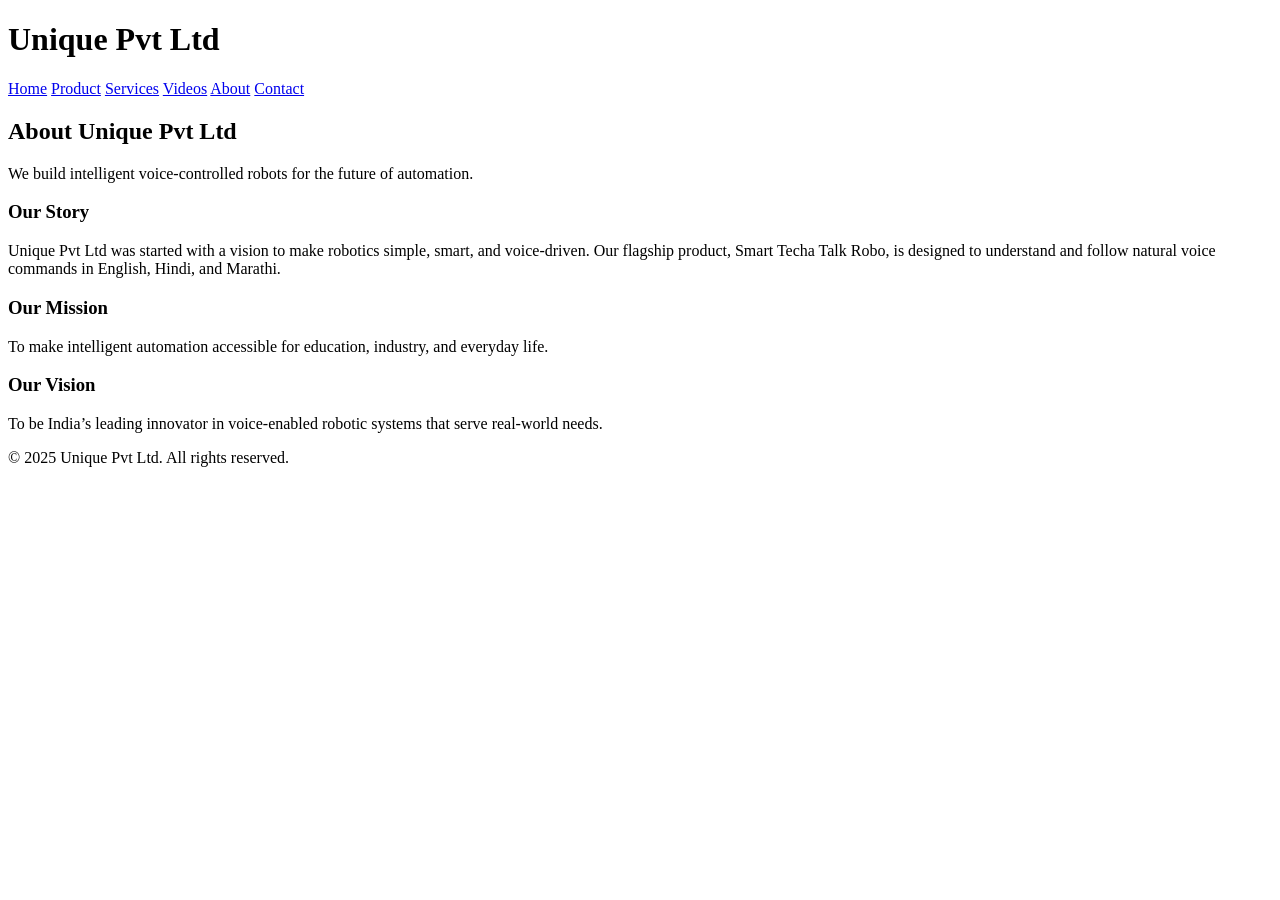
==== about.html @ 414ba50c "Create about.html" ====
<!DOCTYPE html>
<html lang="en">
<head>
  <meta charset="UTF-8" />
  <meta name="viewport" content="width=device-width, initial-scale=1.0"/>
  <title>About Us - Unique Pvt Ltd</title>
  <link rel="stylesheet" href="style.css" />
</head>
<body>
  <header>
    <div class="container">
      <h1>Unique Pvt Ltd</h1>
      <nav>
        <a href="index.html">Home</a>
        <a href="product.html">Product</a>
        <a href="services.html">Services</a>
        <a href="videos.html">Videos</a>
        <a href="about.html">About</a>
        <a href="index.html#contact">Contact</a>
      </nav>
    </div>
  </header>

  <section class="about-hero">
    <h2>About Unique Pvt Ltd</h2>
    <p>We build intelligent voice-controlled robots for the future of automation.</p>
  </section>

  <section class="about-content">
    <div class="about-text">
      <h3>Our Story</h3>
      <p>Unique Pvt Ltd was started with a vision to make robotics simple, smart, and voice-driven. Our flagship product, Smart Techa Talk Robo, is designed to understand and follow natural voice commands in English, Hindi, and Marathi.</p>

      <h3>Our Mission</h3>
      <p>To make intelligent automation accessible for education, industry, and everyday life.</p>

      <h3>Our Vision</h3>
      <p>To be India’s leading innovator in voice-enabled robotic systems that serve real-world needs.</p>
    </div>
  </section>

  <footer>
    <p>&copy; 2025 Unique Pvt Ltd. All rights reserved.</p>
  </footer>
</body>
</html>
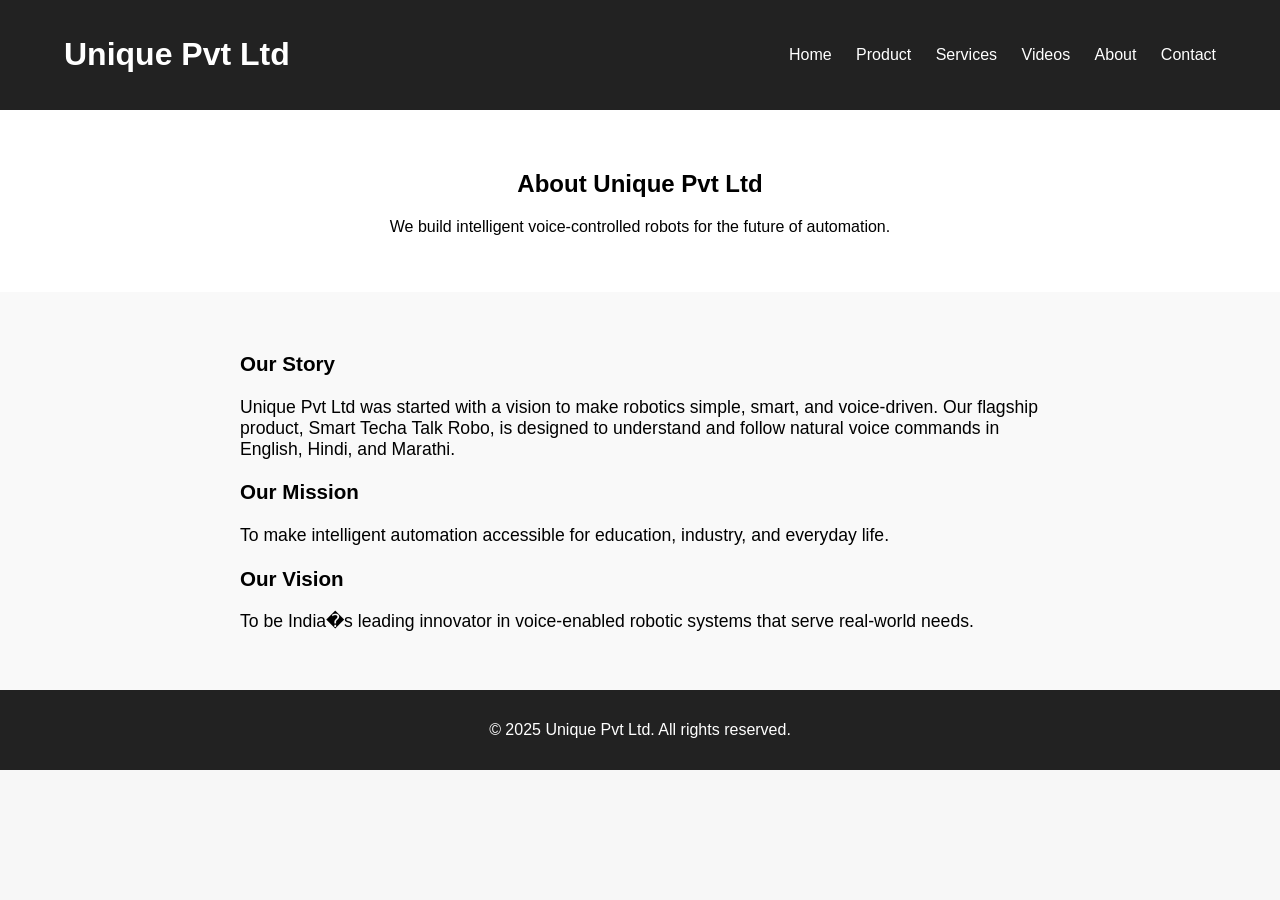
==== commit 1b31a151: "Add files via upload" ====
--- a/about.html
+++ b/about.html
@@ -1,46 +1,46 @@
-<!DOCTYPE html>
-<html lang="en">
-<head>
-  <meta charset="UTF-8" />
-  <meta name="viewport" content="width=device-width, initial-scale=1.0"/>
-  <title>About Us - Unique Pvt Ltd</title>
-  <link rel="stylesheet" href="style.css" />
-</head>
-<body>
-  <header>
-    <div class="container">
-      <h1>Unique Pvt Ltd</h1>
-      <nav>
-        <a href="index.html">Home</a>
-        <a href="product.html">Product</a>
-        <a href="services.html">Services</a>
-        <a href="videos.html">Videos</a>
-        <a href="about.html">About</a>
-        <a href="index.html#contact">Contact</a>
-      </nav>
-    </div>
-  </header>
-
-  <section class="about-hero">
-    <h2>About Unique Pvt Ltd</h2>
-    <p>We build intelligent voice-controlled robots for the future of automation.</p>
-  </section>
-
-  <section class="about-content">
-    <div class="about-text">
-      <h3>Our Story</h3>
-      <p>Unique Pvt Ltd was started with a vision to make robotics simple, smart, and voice-driven. Our flagship product, Smart Techa Talk Robo, is designed to understand and follow natural voice commands in English, Hindi, and Marathi.</p>
-
-      <h3>Our Mission</h3>
-      <p>To make intelligent automation accessible for education, industry, and everyday life.</p>
-
-      <h3>Our Vision</h3>
-      <p>To be India’s leading innovator in voice-enabled robotic systems that serve real-world needs.</p>
-    </div>
-  </section>
-
-  <footer>
-    <p>&copy; 2025 Unique Pvt Ltd. All rights reserved.</p>
-  </footer>
-</body>
-</html>
+<!DOCTYPE html>
+<html lang="en">
+<head>
+  <meta charset="UTF-8" />
+  <meta name="viewport" content="width=device-width, initial-scale=1.0"/>
+  <title>About Us - Unique Pvt Ltd</title>
+  <link rel="stylesheet" href="style.css" />
+</head>
+<body>
+  <header>
+    <div class="container">
+      <h1>Unique Pvt Ltd</h1>
+      <nav>
+        <a href="index.html">Home</a>
+        <a href="product.html">Product</a>
+        <a href="services.html">Services</a>
+        <a href="videos.html">Videos</a>
+        <a href="about.html">About</a>
+        <a href="index.html#contact">Contact</a>
+      </nav>
+    </div>
+  </header>
+
+  <section class="about-hero">
+    <h2>About Unique Pvt Ltd</h2>
+    <p>We build intelligent voice-controlled robots for the future of automation.</p>
+  </section>
+
+  <section class="about-content">
+    <div class="about-text">
+      <h3>Our Story</h3>
+      <p>Unique Pvt Ltd was started with a vision to make robotics simple, smart, and voice-driven. Our flagship product, Smart Techa Talk Robo, is designed to understand and follow natural voice commands in English, Hindi, and Marathi.</p>
+
+      <h3>Our Mission</h3>
+      <p>To make intelligent automation accessible for education, industry, and everyday life.</p>
+
+      <h3>Our Vision</h3>
+      <p>To be India�s leading innovator in voice-enabled robotic systems that serve real-world needs.</p>
+    </div>
+  </section>
+
+  <footer>
+    <p>&copy; 2025 Unique Pvt Ltd. All rights reserved.</p>
+  </footer>
+</body>
+</html>
--- a/style.css
+++ b/style.css
@@ -0,0 +1,276 @@
+body {
+  margin: 0;
+  font-family: Arial, sans-serif;
+  background: #f7f7f7;
+}
+
+header {
+  background-color: #222;
+  color: white;
+  padding: 15px 0;
+}
+
+.container {
+  width: 90%;
+  max-width: 1200px;
+  margin: auto;
+  display: flex;
+  justify-content: space-between;
+  align-items: center;
+}
+
+nav a {
+  color: white;
+  margin-left: 20px;
+  text-decoration: none;
+}
+
+.hero {
+  display: flex;
+  flex-wrap: wrap;
+  align-items: center;
+  justify-content: space-around;
+  padding: 50px 20px;
+  background-color: #fff;
+}
+
+.hero-content {
+  max-width: 500px;
+}
+
+.hero-content h2 {
+  font-size: 2.5em;
+  margin-bottom: 10px;
+}
+
+.hero-content p {
+  font-size: 1.2em;
+  margin-bottom: 20px;
+}
+
+.btn {
+  background-color: #007bff;
+  color: white;
+  padding: 12px 25px;
+  text-decoration: none;
+  border-radius: 5px;
+  font-weight: bold;
+}
+
+.hero-image img {
+  width: 350px;
+  border-radius: 10px;
+  box-shadow: 0 0 10px rgba(0,0,0,0.2);
+}
+
+footer {
+  background-color: #222;
+  color: white;
+  text-align: center;
+  padding: 15px;
+}
+.contact-section {
+  background-color: #f0f0f0;
+  padding: 40px 20px;
+  text-align: center;
+}
+
+.contact-section h2 {
+  margin-bottom: 20px;
+  font-size: 2em;
+}
+
+form {
+  max-width: 500px;
+  margin: auto;
+  display: flex;
+  flex-direction: column;
+  gap: 15px;
+}
+
+form input, form textarea {
+  padding: 10px;
+  border: 1px solid #ccc;
+  border-radius: 6px;
+  font-size: 1em;
+}
+
+form button {
+  padding: 12px;
+  background-color: #007bff;
+  color: white;
+  font-size: 1em;
+  border: none;
+  border-radius: 6px;
+  cursor: pointer;
+}
+
+form button:hover {
+  background-color: #0056b3;
+}
+.product-hero {
+  text-align: center;
+  padding: 40px 20px;
+  background-color: #fff;
+}
+
+.product-hero img {
+  width: 300px;
+  border-radius: 10px;
+  margin-top: 20px;
+}
+
+.product-details {
+  background-color: #f8f8f8;
+  padding: 40px 20px;
+}
+
+.product-details h3 {
+  font-size: 1.5em;
+  margin-top: 30px;
+}
+
+.product-details ul {
+  list-style-type: none;
+  padding-left: 0;
+}
+
+.product-details ul li {
+  padding: 10px 0;
+  font-size: 1.1em;
+}
+.services-hero {
+  background-color: #fff;
+  text-align: center;
+  padding: 40px 20px;
+}
+
+.services-list {
+  display: grid;
+  grid-template-columns: repeat(auto-fit, minmax(250px, 1fr));
+  gap: 20px;
+  padding: 40px 20px;
+  background-color: #f9f9f9;
+}
+
+.service-card {
+  background-color: white;
+  padding: 20px;
+  border-radius: 10px;
+  box-shadow: 0 0 10px rgba(0,0,0,0.1);
+  text-align: left;
+}
+.video-hero {
+  background-color: #fff;
+  text-align: center;
+  padding: 40px 20px;
+}
+
+.video-gallery {
+  display: grid;
+  grid-template-columns: repeat(auto-fit, minmax(280px, 1fr));
+  gap: 20px;
+  padding: 40px 20px;
+  background-color: #f0f0f0;
+}
+
+.video-card {
+  background-color: white;
+  padding: 15px;
+  border-radius: 10px;
+  text-align: center;
+  box-shadow: 0 0 10px rgba(0,0,0,0.1);
+}
+
+video {
+  width: 100%;
+  border-radius: 10px;
+}
+.about-hero {
+  background-color: #fff;
+  text-align: center;
+  padding: 40px 20px;
+}
+
+.about-content {
+  background-color: #f9f9f9;
+  padding: 40px 20px;
+}
+
+.about-text {
+  max-width: 800px;
+  margin: auto;
+  text-align: left;
+  font-size: 1.1em;
+}
+.contact-hero {
+  background-color: #fff;
+  text-align: center;
+  padding: 40px 20px;
+}
+
+.contact-form-section {
+  background-color: #f9f9f9;
+  padding: 40px 20px;
+}
+
+.contact-form {
+  max-width: 600px;
+  margin: auto;
+  display: flex;
+  flex-direction: column;
+  gap: 15px;
+}
+
+.contact-form label {
+  font-weight: bold;
+}
+
+.contact-form input,
+.contact-form textarea {
+  padding: 10px;
+  border-radius: 5px;
+  border: 1px solid #ccc;
+}
+
+.contact-form button {
+  padding: 10px;
+  background-color: #2a8bff;
+  color: white;
+  border: none;
+  border-radius: 5px;
+  cursor: pointer;
+}
+
+.contact-form button:hover {
+  background-color: #0066cc;
+}
+.team-hero {
+  background-color: #fff;
+  text-align: center;
+  padding: 40px 20px;
+}
+
+.team-members {
+  display: grid;
+  grid-template-columns: repeat(auto-fit, minmax(250px, 1fr));
+  gap: 30px;
+  padding: 40px 20px;
+  background-color: #f2f2f2;
+}
+
+.team-card {
+  background-color: white;
+  padding: 20px;
+  border-radius: 10px;
+  text-align: center;
+  box-shadow: 0 0 8px rgba(0,0,0,0.1);
+}
+
+.team-card img {
+  width: 150px;
+  height: 150px;
+  object-fit: cover;
+  border-radius: 50%;
+  margin-bottom: 10px;
+}
